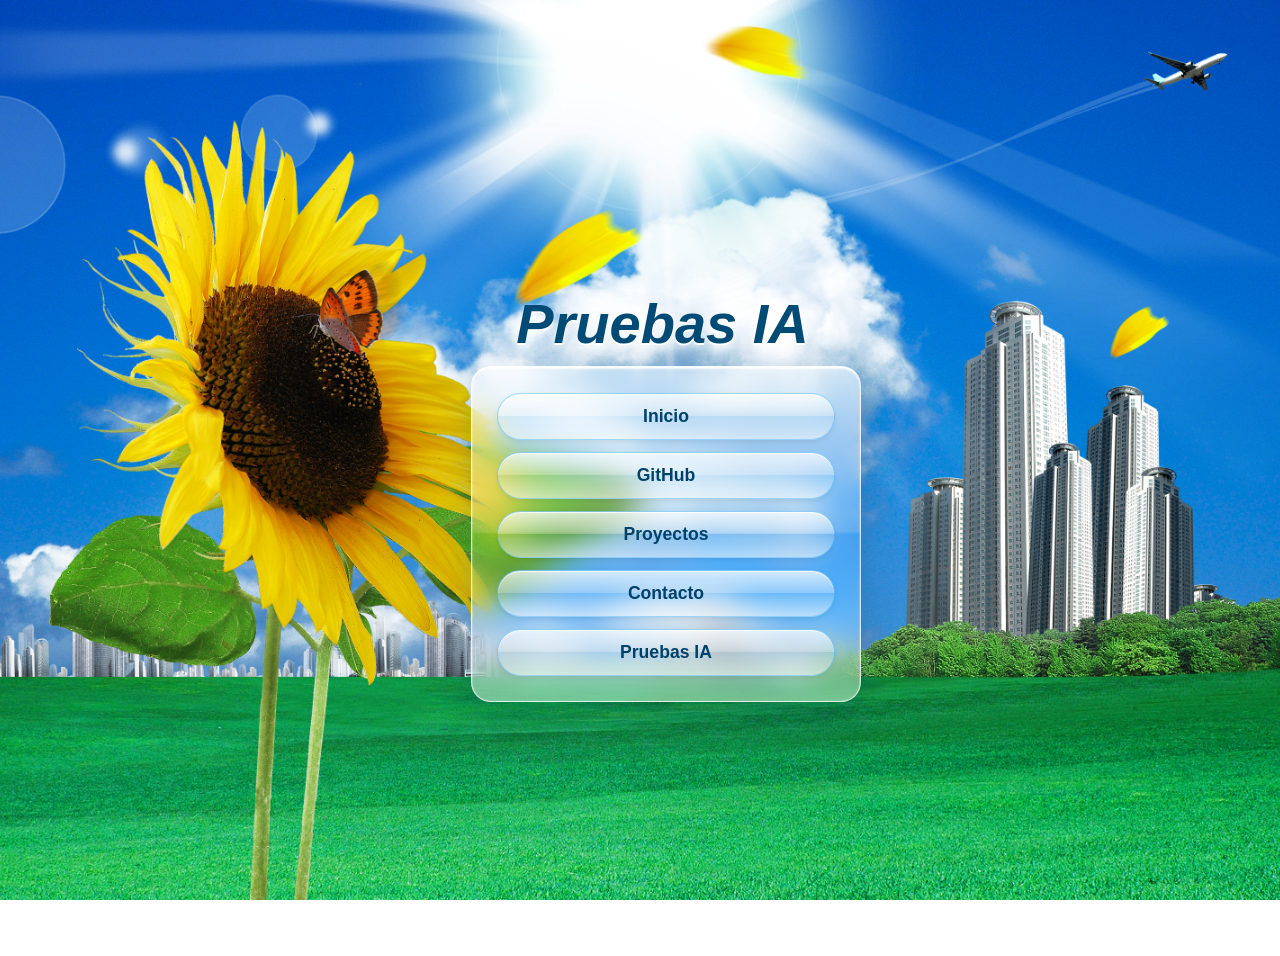
==== pruebas.html @ 728b57fb "Pruebas Nuevo apartado + pruebasia" ====
<!DOCTYPE html>
<html lang="es">
<head>
    <meta charset="UTF-8">
    <meta name="viewport" content="width=device-width, initial-scale=1.0">
    <title>twin</title>
    <link rel="stylesheet" href="estilos.css">
    <link rel="shortcut icon" href="\imagenes\nailong.gif" />
</head>
<body>
    <div>
        <h1>Pruebas IA</h1>

        <ul>
            <li><a href="#">Inicio</a></li>
            <li><a href="https://github.com/diiegosk">GitHub</a></li>
            <li><a href="#proyectos">Proyectos</a></li>
            <li><a href="#contacto">Contacto</a></li>
            <li><a href="#reglas">Pruebas IA</a></li>
        </ul>

</body>
</html>
---- estilos.css ----
body {
    background-image: url('imagenes/asadal_stock_13.jpg');
    background-size: cover;
    background-position: center;
    background-repeat: no-repeat;
    background-attachment: fixed; 
    
    min-height: 100vh;
    font-family: 'Segoe UI', Tahoma, Roboto, sans-serif;
    display: flex;
    flex-direction: column;
    align-items: center;
    justify-content: center;
    padding: 20px;
}


h1, .titulo, h2 {
    color: #004b75;
    font-size: 56px;
    font-weight: bold;
    font-style: italic; 
    text-shadow: 
        0 2px 0 #fff,
        0 4px 10px rgba(255,255,255,0.9),
        0 0 30px rgba(255,255,255,0.6); 
    margin-bottom: 10px;
    margin-left: 45px;
}


ul {
    list-style: none; 
    padding: 25px;
    margin: 0;
    width: 100%;
    max-width: 400px;
    
    
    background: linear-gradient(to bottom, 
        rgba(255, 255, 255, 0.55) 0%, 
        rgba(255, 255, 255, 0.25) 49%, 
        rgba(230, 245, 255, 0.15) 50%, 
        rgba(255, 255, 255, 0.45) 100%);
    
    backdrop-filter: blur(15px) saturate(140%);
    -webkit-backdrop-filter: blur(15px) saturate(140%);
    
    border: 1px solid rgba(255, 255, 255, 0.7);
    border-top: 2px solid rgba(255, 255, 255, 0.9);
    border-radius: 20px;
    
    box-shadow: 
        0 15px 35px rgba(0, 50, 90, 0.25),
        inset 0 1px 2px rgba(255, 255, 255, 0.8);
    
    display: flex;
    flex-direction: column;
    gap: 12px;
}


li a {
    display: block;
    text-align: center;
    text-decoration: none; 
    color: #00416a;
    font-weight: 600;
    font-size: 1.1rem;
    padding: 12px 20px;
    border-radius: 50px;
    border: 1px solid rgba(0, 153, 255, 0.35);
    
    
    background: linear-gradient(to bottom, 
        rgba(255,255,255,0.75) 0%, 
        rgba(255,255,255,0.35) 48%, 
        rgba(200,235,255,0.2) 49%, 
        rgba(255,255,255,0.55) 100%);
    
    box-shadow: 
        inset 0 1px 0 rgba(255,255,255,0.8),
        0 2px 5px rgba(0,0,0,0.08);
        
    transition: all 0.25s cubic-bezier(0.4, 0, 0.2, 1);
}


li a:hover {
    color: #ffffff;
    text-shadow: 0 -1px 1px rgba(0,0,0,0.2);
    border-color: #0078d7;  
    
    background: linear-gradient(to bottom, 
        #99deff 0%, 
        #54b2ff 48%, 
        #0080ff 49%, 
        #00a2ff 100%);
        
    box-shadow: 
        0 0 15px rgba(0, 162, 255, 0.7),
        inset 0 1px 1px rgba(255,255,255,0.5);
    
    transform: scale(1.03) translateY(-2px);
}


li a:active {
    transform: scale(0.98) translateY(1px);
    box-shadow: 0 2px 5px rgba(0, 128, 255, 0.3);
}
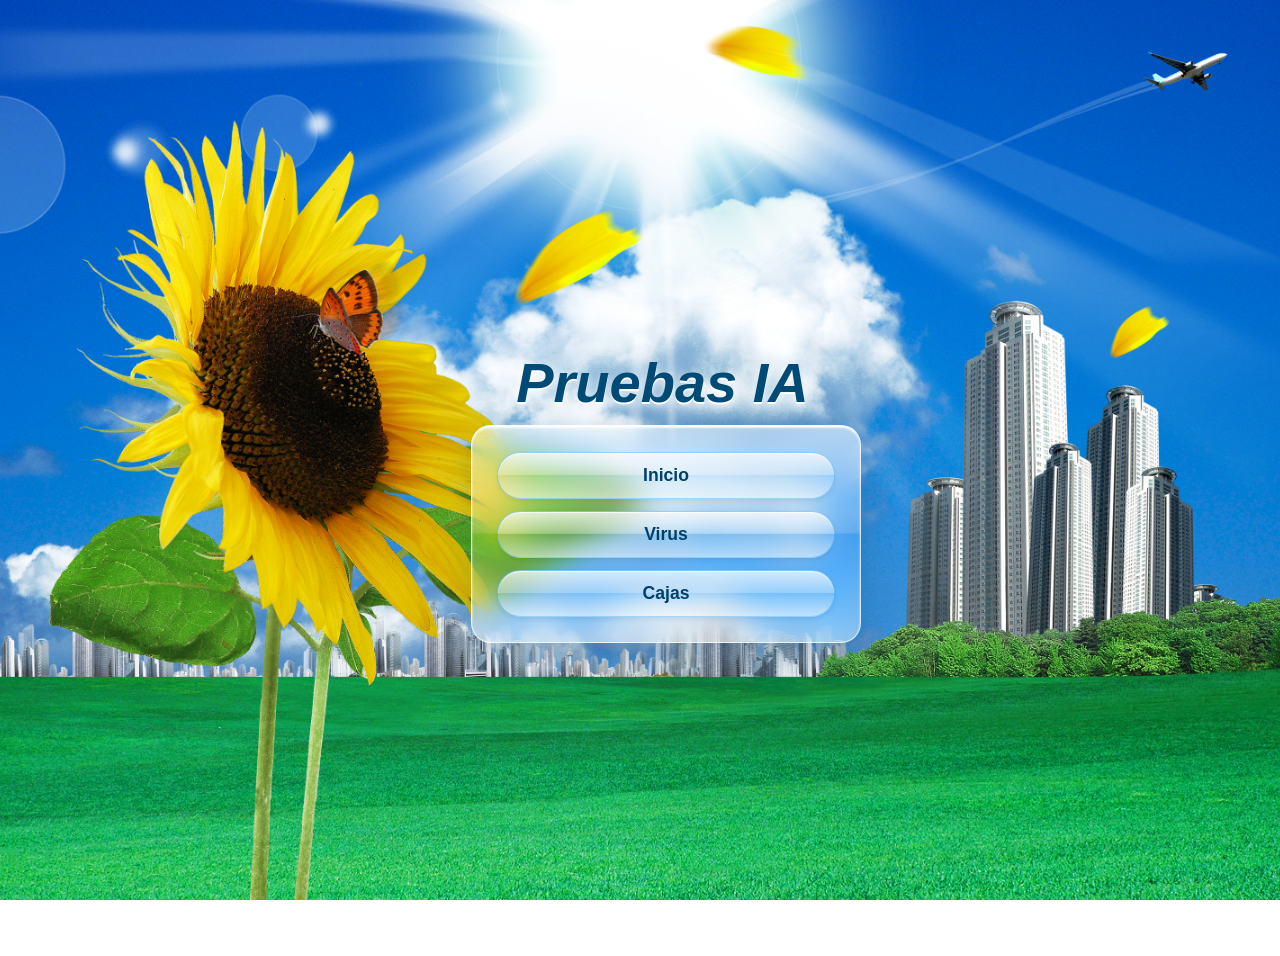
==== commit b6dacc53: "Mejoras cajas Prueba con mejoras cajas" ====
--- a/pruebas.html
+++ b/pruebas.html
@@ -12,11 +12,9 @@
         <h1>Pruebas IA</h1>
 
         <ul>
-            <li><a href="#">Inicio</a></li>
-            <li><a href="https://github.com/diiegosk">GitHub</a></li>
-            <li><a href="#proyectos">Proyectos</a></li>
-            <li><a href="#contacto">Contacto</a></li>
-            <li><a href="#reglas">Pruebas IA</a></li>
+            <li><a href="index.html">Inicio</a></li>
+            <li><a href="virus\virus.html">Virus</a></li>
+            <li><a href="cajas\cajas.html">Cajas</a></li>
         </ul>
 
 </body>
